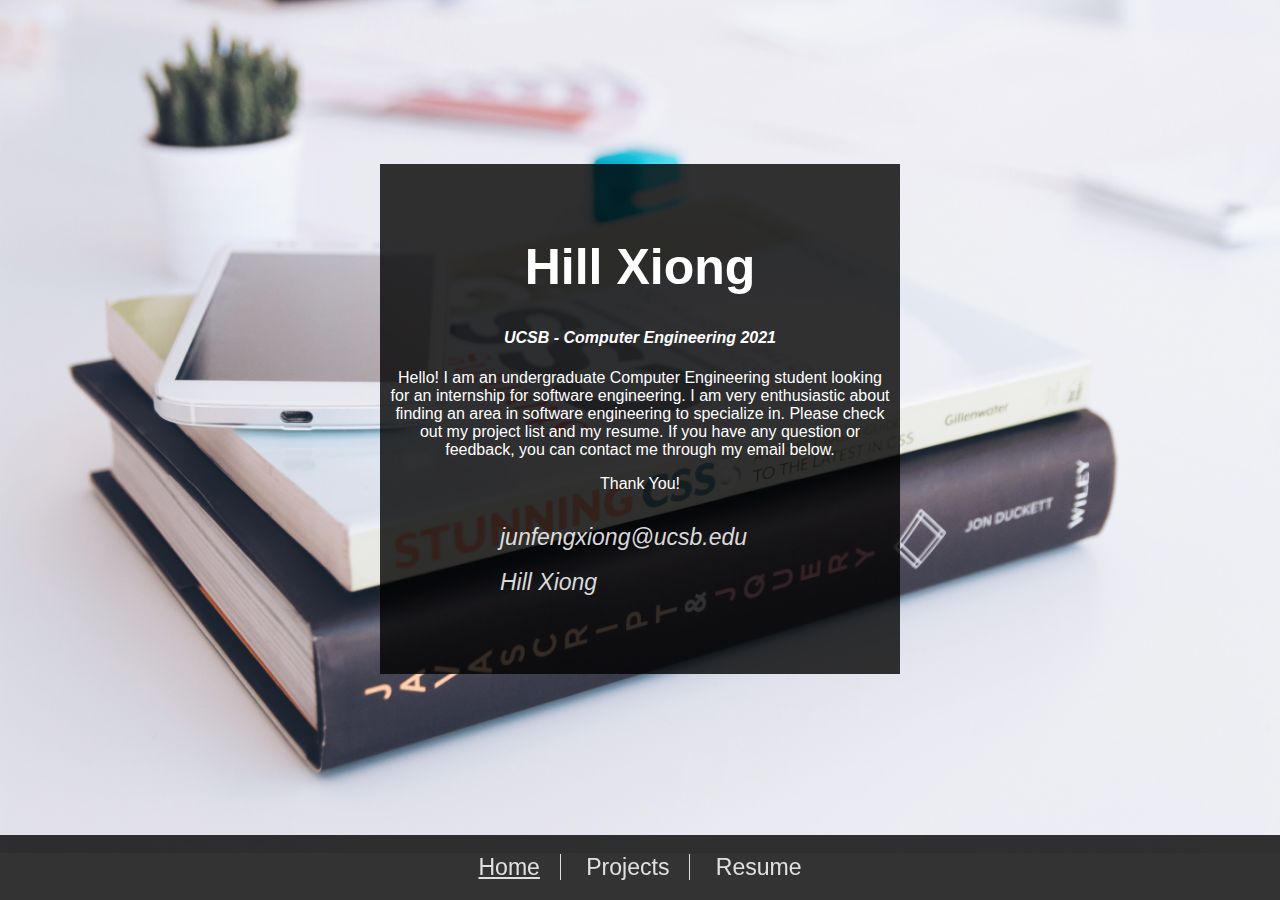
==== index.html @ a27d0c93 "Name changed" ====
<!DOCTYPE html>
<html>
  <title>Hill's Website</title>

  <head>
    <link href="styles/styleHome.css" style="text/css" rel="stylesheet" />
    <link href="styles/styleFooter.css" style="text/css" rel="stylesheet" />
    <link href="styles/styleFont.css" style="text/css" rel="stylesheet" />
    <link rel="stylesheet" href="https://use.fontawesome.com/releases/v5.8.1/css/all.css" integrity="sha384-50oBUHEmvpQ+1lW4y57PTFmhCaXp0ML5d60M1M7uH2+nqUivzIebhndOJK28anvf" crossorigin="anonymous">
  </head>

  <body>
    <div id="content">
      <h1> Hill Xiong </h1>

      <h4> <i> UCSB - Computer Engineering 2021 </i> </h4>

      <p> Hello! I am an undergraduate Computer Engineering student looking for an internship for software engineering. I am very enthusiastic about finding an area in software engineering to specialize in. Please check out my project list and my resume. If you have any question or feedback, you can contact me through my email below. </p>
      <p>
        Thank You!
      </p>
      <div class="contact">
        <a href="mailto:junfengxiong@ucsb.edu"><i class="fas fa-envelope" style="font-size: 2.5rem"></i>
        <i class="link"> junfengxiong@ucsb.edu</i></a>
        <br>

        <a href="https://www.linkedin.com/in/hill-xiong-162135161/"><i class="fab fa-linkedin" style="font-size: 2.5rem"></i>
        <i class="link"> Hill Xiong</i></a>
      </div>
    </div>

    <footer>
      <ul>
        <li><a class="active">Home</a></li>
        <li><a href="project.html">Projects</a></li>
        <li>Resume</li>
      </ul>
    </footer>
  </body>

</html>
---- styles/styleHome.css ----
body {
  background-image: url("../images/background1.jpg");
  background-repeat: no-repeat;
  background-size: cover;
}

#content {
  padding-top: 40px;
  padding-left: 10px;
  padding-right: 10px;
  margin: 13% auto;
  width: 500px;
  height: 470px;
  background-color: rgba(0, 0, 0, 0.8);
  color: white;
  text-align: center;
}

.contact {
  text-align: left;
  padding-left: 100px;
}

.link {
  padding-left: 10px;
  font-size: 23px;
}

h1 {
  font-size: 50px;
}
---- styles/styleFooter.css ----
a {
    color: rgba(255, 255, 255, 0.85);
}

a:link {
  text-decoration: none;
}

a:hover {
  text-decoration: underline;
}

a.active {
  text-decoration: underline;
}

footer {
  clear: both;
  position: fixed;
  bottom: 0;
  left: 0;
  width: 100%;
  margin-left: -40px;
  background-color: rgba(0, 0, 0, 0.8);
  text-align: center;
  color: rgba(255, 255, 255, 0.85);
  overflow-x: hidden;
}

footer, li {
  font-size: 120%;
  display: inline;
  border-right: 1px solid;
  padding: 0px 20px;
}

footer, li:last-child {
  border-right: none;
}
---- styles/styleFont.css ----
body {
  font-family: 'Century Gothic',sans-serif;
}
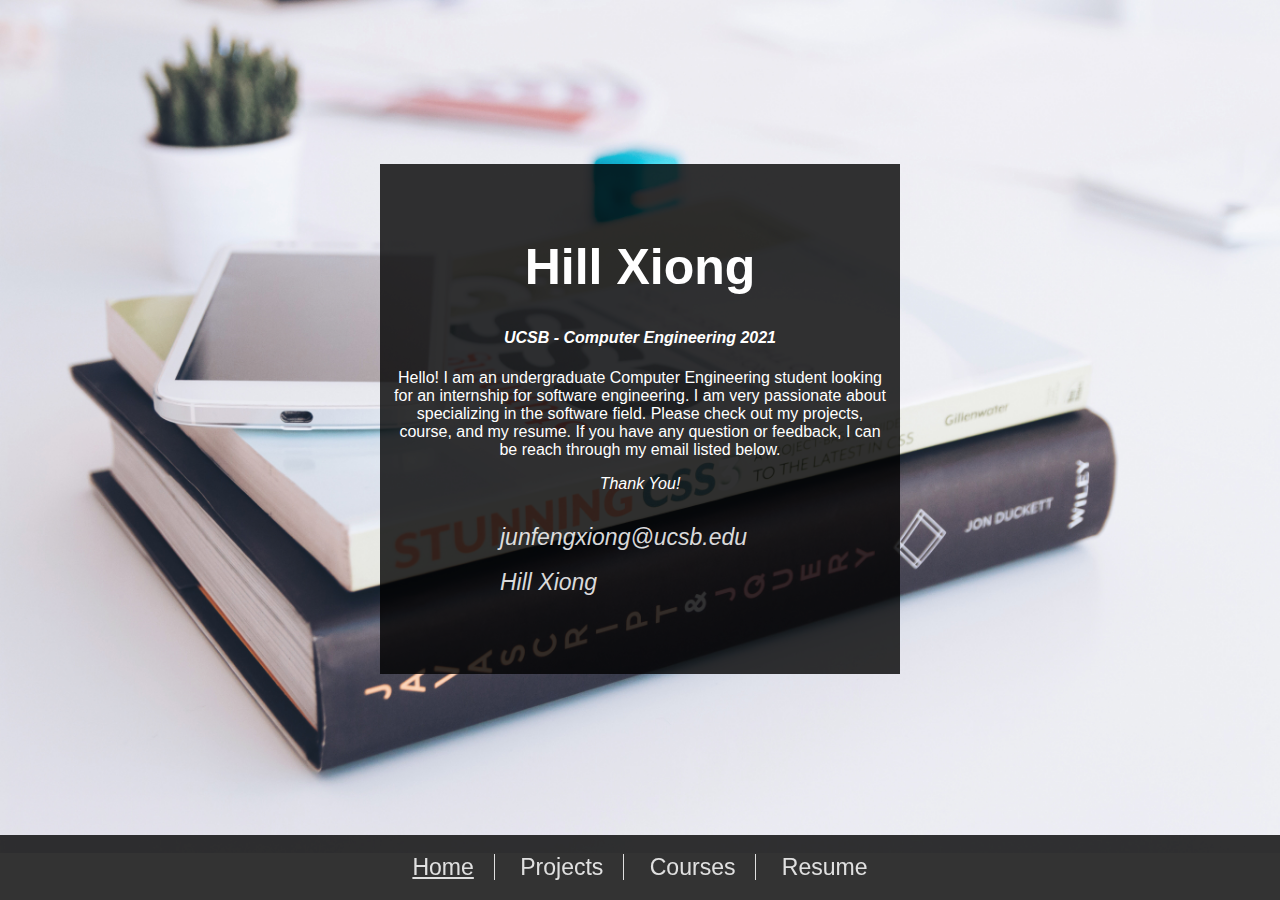
==== commit 25a8188f: "Added courses" ====
--- a/index.html
+++ b/index.html
@@ -15,9 +15,9 @@
 
       <h4> <i> UCSB - Computer Engineering 2021 </i> </h4>
 
-      <p> Hello! I am an undergraduate Computer Engineering student looking for an internship for software engineering. I am very enthusiastic about finding an area in software engineering to specialize in. Please check out my project list and my resume. If you have any question or feedback, you can contact me through my email below. </p>
+      <p> Hello! I am an undergraduate Computer Engineering student looking for an internship for software engineering. I am very passionate about specializing in the software field. Please check out my projects, course, and my resume. If you have any question or feedback, I can be reach through my email listed below. </p>
       <p>
-        Thank You!
+        <i>Thank You!</i>
       </p>
       <div class="contact">
         <a href="mailto:junfengxiong@ucsb.edu"><i class="fas fa-envelope" style="font-size: 2.5rem"></i>
@@ -33,7 +33,8 @@
       <ul>
         <li><a class="active">Home</a></li>
         <li><a href="project.html">Projects</a></li>
-        <li>Resume</li>
+        <li><a href="courses.html">Courses</a></li>
+        <li><a href="https://drive.google.com/file/d/1jKm4Fq0VCZ1H9FfGNWz_tjg_Ek0McrjI/view?usp=sharing">Resume</a></li>
       </ul>
     </footer>
   </body>
